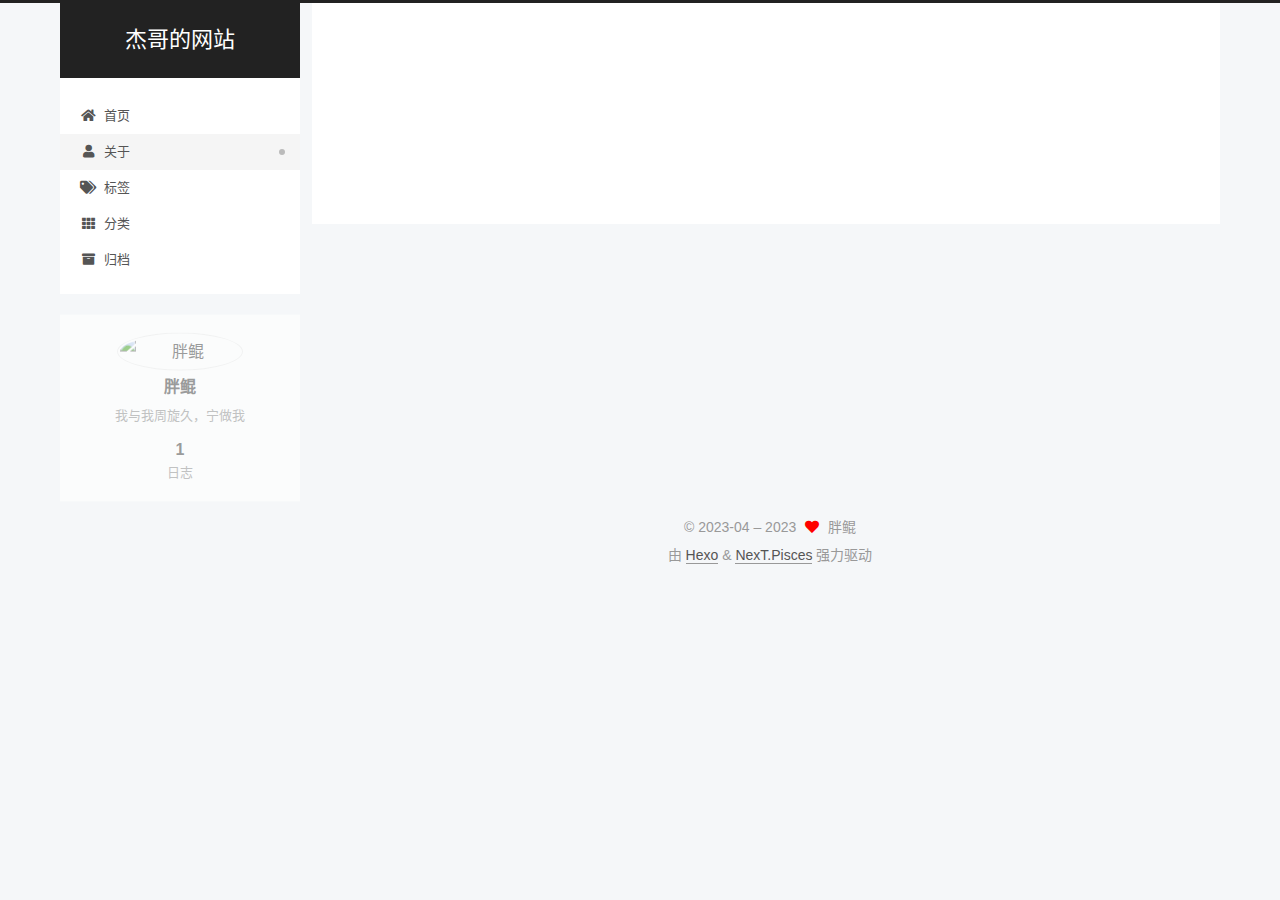
==== about/index.html @ e857a962 "Site updated: 2023-03-28 00:19:18" ====
<!DOCTYPE html>
<html lang="zh-CN">
<head>
  <meta charset="UTF-8">
<meta name="viewport" content="width=device-width, initial-scale=1, maximum-scale=2">
<meta name="theme-color" content="#222">
<meta name="generator" content="Hexo 6.3.0">
  <link rel="apple-touch-icon" sizes="180x180" href="/images/apple-touch-icon-next.png">
  <link rel="icon" type="image/png" sizes="32x32" href="/images/favicon-32x32.png">
  <link rel="icon" type="image/png" sizes="16x16" href="/images/favicon-16x16.png">
  <link rel="mask-icon" href="/images/logo.svg" color="#222">

<link rel="stylesheet" href="/css/main.css">


<link rel="stylesheet" href="/lib/font-awesome/css/all.min.css">

<script id="hexo-configurations">
    var NexT = window.NexT || {};
    var CONFIG = {"hostname":"example.com","root":"/","scheme":"Pisces","version":"7.8.0","exturl":false,"sidebar":{"position":"left","display":"post","padding":18,"offset":12,"onmobile":false},"copycode":{"enable":false,"show_result":false,"style":null},"back2top":{"enable":true,"sidebar":false,"scrollpercent":false},"bookmark":{"enable":false,"color":"#222","save":"auto"},"fancybox":false,"mediumzoom":false,"lazyload":false,"pangu":false,"comments":{"style":"tabs","active":null,"storage":true,"lazyload":false,"nav":null},"algolia":{"hits":{"per_page":10},"labels":{"input_placeholder":"Search for Posts","hits_empty":"We didn't find any results for the search: ${query}","hits_stats":"${hits} results found in ${time} ms"}},"localsearch":{"enable":false,"trigger":"auto","top_n_per_article":1,"unescape":false,"preload":false},"motion":{"enable":true,"async":false,"transition":{"post_block":"fadeIn","post_header":"slideDownIn","post_body":"slideDownIn","coll_header":"slideLeftIn","sidebar":"slideUpIn"}}};
  </script>

  <meta name="description" content="我与我周旋久，宁做我">
<meta property="og:type" content="website">
<meta property="og:title" content="关于">
<meta property="og:url" content="http://example.com/about/index.html">
<meta property="og:site_name" content="杰哥的网站">
<meta property="og:description" content="我与我周旋久，宁做我">
<meta property="og:locale" content="zh_CN">
<meta property="article:published_time" content="2023-03-27T15:50:05.000Z">
<meta property="article:modified_time" content="2023-03-27T15:51:10.886Z">
<meta property="article:author" content="胖鲲">
<meta name="twitter:card" content="summary">

<link rel="canonical" href="http://example.com/about/">


<script id="page-configurations">
  // https://hexo.io/docs/variables.html
  CONFIG.page = {
    sidebar: "",
    isHome : false,
    isPost : false,
    lang   : 'zh-CN'
  };
</script>

  <title>关于 | 杰哥的网站
</title>
  






  <noscript>
  <style>
  .use-motion .brand,
  .use-motion .menu-item,
  .sidebar-inner,
  .use-motion .post-block,
  .use-motion .pagination,
  .use-motion .comments,
  .use-motion .post-header,
  .use-motion .post-body,
  .use-motion .collection-header { opacity: initial; }

  .use-motion .site-title,
  .use-motion .site-subtitle {
    opacity: initial;
    top: initial;
  }

  .use-motion .logo-line-before i { left: initial; }
  .use-motion .logo-line-after i { right: initial; }
  </style>
</noscript>

</head>

<body itemscope itemtype="http://schema.org/WebPage">
  <div class="container use-motion">
    <div class="headband"></div>

    <header class="header" itemscope itemtype="http://schema.org/WPHeader">
      <div class="header-inner"><div class="site-brand-container">
  <div class="site-nav-toggle">
    <div class="toggle" aria-label="切换导航栏">
      <span class="toggle-line toggle-line-first"></span>
      <span class="toggle-line toggle-line-middle"></span>
      <span class="toggle-line toggle-line-last"></span>
    </div>
  </div>

  <div class="site-meta">

    <a href="/" class="brand" rel="start">
      <span class="logo-line-before"><i></i></span>
      <h1 class="site-title">杰哥的网站</h1>
      <span class="logo-line-after"><i></i></span>
    </a>
  </div>

  <div class="site-nav-right">
    <div class="toggle popup-trigger">
    </div>
  </div>
</div>




<nav class="site-nav">
  <ul id="menu" class="main-menu menu">
        <li class="menu-item menu-item-home">

    <a href="/" rel="section"><i class="fa fa-home fa-fw"></i>首页</a>

  </li>
        <li class="menu-item menu-item-about">

    <a href="/about/" rel="section"><i class="fa fa-user fa-fw"></i>关于</a>

  </li>
        <li class="menu-item menu-item-tags">

    <a href="/tags/" rel="section"><i class="fa fa-tags fa-fw"></i>标签</a>

  </li>
        <li class="menu-item menu-item-categories">

    <a href="/categories/" rel="section"><i class="fa fa-th fa-fw"></i>分类</a>

  </li>
        <li class="menu-item menu-item-archives">

    <a href="/archives/" rel="section"><i class="fa fa-archive fa-fw"></i>归档</a>

  </li>
  </ul>
</nav>




</div>
    </header>

    
  <div class="back-to-top">
    <i class="fa fa-arrow-up"></i>
    <span>0%</span>
  </div>


    <main class="main">
      <div class="main-inner">
        <div class="content-wrap">
          
  
  

          <div class="content page posts-expand">
            

    
    
    
    <div class="post-block" lang="zh-CN">
      <header class="post-header">

<h1 class="post-title" itemprop="name headline">关于
</h1>

<div class="post-meta">
  

</div>

</header>

      
      
      
      <div class="post-body">
          
      </div>
      
      
      
    </div>
    

    
    
    


          </div>
          

<script>
  window.addEventListener('tabs:register', () => {
    let { activeClass } = CONFIG.comments;
    if (CONFIG.comments.storage) {
      activeClass = localStorage.getItem('comments_active') || activeClass;
    }
    if (activeClass) {
      let activeTab = document.querySelector(`a[href="#comment-${activeClass}"]`);
      if (activeTab) {
        activeTab.click();
      }
    }
  });
  if (CONFIG.comments.storage) {
    window.addEventListener('tabs:click', event => {
      if (!event.target.matches('.tabs-comment .tab-content .tab-pane')) return;
      let commentClass = event.target.classList[1];
      localStorage.setItem('comments_active', commentClass);
    });
  }
</script>

        </div>
          
  
  <div class="toggle sidebar-toggle">
    <span class="toggle-line toggle-line-first"></span>
    <span class="toggle-line toggle-line-middle"></span>
    <span class="toggle-line toggle-line-last"></span>
  </div>

  <aside class="sidebar">
    <div class="sidebar-inner">

      <ul class="sidebar-nav motion-element">
        <li class="sidebar-nav-toc">
          文章目录
        </li>
        <li class="sidebar-nav-overview">
          站点概览
        </li>
      </ul>

      <!--noindex-->
      <div class="post-toc-wrap sidebar-panel">
      </div>
      <!--/noindex-->

      <div class="site-overview-wrap sidebar-panel">
        <div class="site-author motion-element" itemprop="author" itemscope itemtype="http://schema.org/Person">
    <img class="site-author-image" itemprop="image" alt="胖鲲"
      src="/images/RuJian.JPG">
  <p class="site-author-name" itemprop="name">胖鲲</p>
  <div class="site-description" itemprop="description">我与我周旋久，宁做我</div>
</div>
<div class="site-state-wrap motion-element">
  <nav class="site-state">
      <div class="site-state-item site-state-posts">
          <a href="/archives/">
        
          <span class="site-state-item-count">1</span>
          <span class="site-state-item-name">日志</span>
        </a>
      </div>
  </nav>
</div>



      </div>

    </div>
  </aside>
  <div id="sidebar-dimmer"></div>


      </div>
    </main>

    <footer class="footer">
      <div class="footer-inner">
        

        

<div class="copyright">
  
  &copy; 2023-04 – 
  <span itemprop="copyrightYear">2023</span>
  <span class="with-love">
    <i class="fa fa-heart"></i>
  </span>
  <span class="author" itemprop="copyrightHolder">胖鲲</span>
</div>
  <div class="powered-by">由 <a href="https://hexo.io/" class="theme-link" rel="noopener" target="_blank">Hexo</a> & <a href="https://pisces.theme-next.org/" class="theme-link" rel="noopener" target="_blank">NexT.Pisces</a> 强力驱动
  </div>

        








      </div>
    </footer>
  </div>

  
  <script src="/lib/anime.min.js"></script>
  <script src="/lib/velocity/velocity.min.js"></script>
  <script src="/lib/velocity/velocity.ui.min.js"></script>

<script src="/js/utils.js"></script>

<script src="/js/motion.js"></script>


<script src="/js/schemes/pisces.js"></script>


<script src="/js/next-boot.js"></script>




  















  

  

</body>
</html>
---- css/main.css ----
:root {
  --body-bg-color: #f5f7f9;
  --content-bg-color: #fff;
  --card-bg-color: #f5f5f5;
  --text-color: #555;
  --blockquote-color: #666;
  --link-color: #555;
  --link-hover-color: #222;
  --brand-color: #fff;
  --brand-hover-color: #fff;
  --table-row-odd-bg-color: #f9f9f9;
  --table-row-hover-bg-color: #f5f5f5;
  --menu-item-bg-color: #f5f5f5;
  --btn-default-bg: #fff;
  --btn-default-color: #555;
  --btn-default-border-color: #555;
  --btn-default-hover-bg: #222;
  --btn-default-hover-color: #fff;
  --btn-default-hover-border-color: #222;
}
html {
  line-height: 1.15; /* 1 */
  -webkit-text-size-adjust: 100%; /* 2 */
}
body {
  margin: 0;
}
main {
  display: block;
}
h1 {
  font-size: 2em;
  margin: 0.67em 0;
}
hr {
  box-sizing: content-box; /* 1 */
  height: 0; /* 1 */
  overflow: visible; /* 2 */
}
pre {
  font-family: monospace, monospace; /* 1 */
  font-size: 1em; /* 2 */
}
a {
  background: transparent;
}
abbr[title] {
  border-bottom: none; /* 1 */
  text-decoration: underline; /* 2 */
  text-decoration: underline dotted; /* 2 */
}
b,
strong {
  font-weight: bolder;
}
code,
kbd,
samp {
  font-family: monospace, monospace; /* 1 */
  font-size: 1em; /* 2 */
}
small {
  font-size: 80%;
}
sub,
sup {
  font-size: 75%;
  line-height: 0;
  position: relative;
  vertical-align: baseline;
}
sub {
  bottom: -0.25em;
}
sup {
  top: -0.5em;
}
img {
  border-style: none;
}
button,
input,
optgroup,
select,
textarea {
  font-family: inherit; /* 1 */
  font-size: 100%; /* 1 */
  line-height: 1.15; /* 1 */
  margin: 0; /* 2 */
}
button,
input {
/* 1 */
  overflow: visible;
}
button,
select {
/* 1 */
  text-transform: none;
}
button,
[type='button'],
[type='reset'],
[type='submit'] {
  -webkit-appearance: button;
}
button::-moz-focus-inner,
[type='button']::-moz-focus-inner,
[type='reset']::-moz-focus-inner,
[type='submit']::-moz-focus-inner {
  border-style: none;
  padding: 0;
}
button:-moz-focusring,
[type='button']:-moz-focusring,
[type='reset']:-moz-focusring,
[type='submit']:-moz-focusring {
  outline: 1px dotted ButtonText;
}
fieldset {
  padding: 0.35em 0.75em 0.625em;
}
legend {
  box-sizing: border-box; /* 1 */
  color: inherit; /* 2 */
  display: table; /* 1 */
  max-width: 100%; /* 1 */
  padding: 0; /* 3 */
  white-space: normal; /* 1 */
}
progress {
  vertical-align: baseline;
}
textarea {
  overflow: auto;
}
[type='checkbox'],
[type='radio'] {
  box-sizing: border-box; /* 1 */
  padding: 0; /* 2 */
}
[type='number']::-webkit-inner-spin-button,
[type='number']::-webkit-outer-spin-button {
  height: auto;
}
[type='search'] {
  outline-offset: -2px; /* 2 */
  -webkit-appearance: textfield; /* 1 */
}
[type='search']::-webkit-search-decoration {
  -webkit-appearance: none;
}
::-webkit-file-upload-button {
  font: inherit; /* 2 */
  -webkit-appearance: button; /* 1 */
}
details {
  display: block;
}
summary {
  display: list-item;
}
template {
  display: none;
}
[hidden] {
  display: none;
}
::selection {
  background: #262a30;
  color: #eee;
}
html,
body {
  height: 100%;
}
body {
  background: var(--body-bg-color);
  color: var(--text-color);
  font-family: 'Lato', "PingFang SC", "Microsoft YaHei", sans-serif;
  font-size: 1em;
  line-height: 2;
}
@media (max-width: 991px) {
  body {
    padding-left: 0 !important;
    padding-right: 0 !important;
  }
}
h1,
h2,
h3,
h4,
h5,
h6 {
  font-family: 'Lato', "PingFang SC", "Microsoft YaHei", sans-serif;
  font-weight: bold;
  line-height: 1.5;
  margin: 20px 0 15px;
}
h1 {
  font-size: 1.5em;
}
h2 {
  font-size: 1.375em;
}
h3 {
  font-size: 1.25em;
}
h4 {
  font-size: 1.125em;
}
h5 {
  font-size: 1em;
}
h6 {
  font-size: 0.875em;
}
p {
  margin: 0 0 20px 0;
}
a,
span.exturl {
  border-bottom: 1px solid #999;
  color: var(--link-color);
  outline: 0;
  text-decoration: none;
  overflow-wrap: break-word;
  word-wrap: break-word;
  cursor: pointer;
}
a:hover,
span.exturl:hover {
  border-bottom-color: var(--link-hover-color);
  color: var(--link-hover-color);
}
iframe,
img,
video {
  display: block;
  margin-left: auto;
  margin-right: auto;
  max-width: 100%;
}
hr {
  background-image: repeating-linear-gradient(-45deg, #ddd, #ddd 4px, transparent 4px, transparent 8px);
  border: 0;
  height: 3px;
  margin: 40px 0;
}
blockquote {
  border-left: 4px solid #ddd;
  color: var(--blockquote-color);
  margin: 0;
  padding: 0 15px;
}
blockquote cite::before {
  content: '-';
  padding: 0 5px;
}
dt {
  font-weight: bold;
}
dd {
  margin: 0;
  padding: 0;
}
kbd {
  background-color: #f5f5f5;
  background-image: linear-gradient(#eee, #fff, #eee);
  border: 1px solid #ccc;
  border-radius: 0.2em;
  box-shadow: 0.1em 0.1em 0.2em rgba(0,0,0,0.1);
  color: #555;
  font-family: inherit;
  padding: 0.1em 0.3em;
  white-space: nowrap;
}
.table-container {
  overflow: auto;
}
table {
  border-collapse: collapse;
  border-spacing: 0;
  font-size: 0.875em;
  margin: 0 0 20px 0;
  width: 100%;
}
tbody tr:nth-of-type(odd) {
  background: var(--table-row-odd-bg-color);
}
tbody tr:hover {
  background: var(--table-row-hover-bg-color);
}
caption,
th,
td {
  font-weight: normal;
  padding: 8px;
  vertical-align: middle;
}
th,
td {
  border: 1px solid #ddd;
  border-bottom: 3px solid #ddd;
}
th {
  font-weight: 700;
  padding-bottom: 10px;
}
td {
  border-bottom-width: 1px;
}
.btn {
  background: var(--btn-default-bg);
  border: 2px solid var(--btn-default-border-color);
  border-radius: 2px;
  color: var(--btn-default-color);
  display: inline-block;
  font-size: 0.875em;
  line-height: 2;
  padding: 0 20px;
  text-decoration: none;
  transition-property: background-color;
  transition-delay: 0s;
  transition-duration: 0.2s;
  transition-timing-function: ease-in-out;
}
.btn:hover {
  background: var(--btn-default-hover-bg);
  border-color: var(--btn-default-hover-border-color);
  color: var(--btn-default-hover-color);
}
.btn + .btn {
  margin: 0 0 8px 8px;
}
.btn .fa-fw {
  text-align: left;
  width: 1.285714285714286em;
}
.toggle {
  line-height: 0;
}
.toggle .toggle-line {
  background: #fff;
  display: inline-block;
  height: 2px;
  left: 0;
  position: relative;
  top: 0;
  transition: all 0.4s;
  vertical-align: top;
  width: 100%;
}
.toggle .toggle-line:not(:first-child) {
  margin-top: 3px;
}
.toggle.toggle-arrow .toggle-line-first {
  left: 50%;
  top: 2px;
  transform: rotate(45deg);
  width: 50%;
}
.toggle.toggle-arrow .toggle-line-middle {
  left: 2px;
  width: 90%;
}
.toggle.toggle-arrow .toggle-line-last {
  left: 50%;
  top: -2px;
  transform: rotate(-45deg);
  width: 50%;
}
.toggle.toggle-close .toggle-line-first {
  transform: rotate(-45deg);
  top: 5px;
}
.toggle.toggle-close .toggle-line-middle {
  opacity: 0;
}
.toggle.toggle-close .toggle-line-last {
  transform: rotate(45deg);
  top: -5px;
}
.highlight,
pre {
  background: #f7f7f7;
  color: #4d4d4c;
  line-height: 1.6;
  margin: 0 auto 20px;
}
pre,
code {
  font-family: consolas, Menlo, monospace, "PingFang SC", "Microsoft YaHei";
}
code {
  background: #eee;
  border-radius: 3px;
  color: #555;
  padding: 2px 4px;
  overflow-wrap: break-word;
  word-wrap: break-word;
}
.highlight *::selection {
  background: #d6d6d6;
}
.highlight pre {
  border: 0;
  margin: 0;
  padding: 10px 0;
}
.highlight table {
  border: 0;
  margin: 0;
  width: auto;
}
.highlight td {
  border: 0;
  padding: 0;
}
.highlight figcaption {
  background: #eff2f3;
  color: #4d4d4c;
  display: flex;
  font-size: 0.875em;
  justify-content: space-between;
  line-height: 1.2;
  padding: 0.5em;
}
.highlight figcaption a {
  color: #4d4d4c;
}
.highlight figcaption a:hover {
  border-bottom-color: #4d4d4c;
}
.highlight .gutter {
  -moz-user-select: none;
  -ms-user-select: none;
  -webkit-user-select: none;
  user-select: none;
}
.highlight .gutter pre {
  background: #eff2f3;
  color: #869194;
  padding-left: 10px;
  padding-right: 10px;
  text-align: right;
}
.highlight .code pre {
  background: #f7f7f7;
  padding-left: 10px;
  width: 100%;
}
.gist table {
  width: auto;
}
.gist table td {
  border: 0;
}
pre {
  overflow: auto;
  padding: 10px;
}
pre code {
  background: none;
  color: #4d4d4c;
  font-size: 0.875em;
  padding: 0;
  text-shadow: none;
}
pre .deletion {
  background: #fdd;
}
pre .addition {
  background: #dfd;
}
pre .meta {
  color: #eab700;
  -moz-user-select: none;
  -ms-user-select: none;
  -webkit-user-select: none;
  user-select: none;
}
pre .comment {
  color: #8e908c;
}
pre .variable,
pre .attribute,
pre .tag,
pre .name,
pre .regexp,
pre .ruby .constant,
pre .xml .tag .title,
pre .xml .pi,
pre .xml .doctype,
pre .html .doctype,
pre .css .id,
pre .css .class,
pre .css .pseudo {
  color: #c82829;
}
pre .number,
pre .preprocessor,
pre .built_in,
pre .builtin-name,
pre .literal,
pre .params,
pre .constant,
pre .command {
  color: #f5871f;
}
pre .ruby .class .title,
pre .css .rules .attribute,
pre .string,
pre .symbol,
pre .value,
pre .inheritance,
pre .header,
pre .ruby .symbol,
pre .xml .cdata,
pre .special,
pre .formula {
  color: #718c00;
}
pre .title,
pre .css .hexcolor {
  color: #3e999f;
}
pre .function,
pre .python .decorator,
pre .python .title,
pre .ruby .function .title,
pre .ruby .title .keyword,
pre .perl .sub,
pre .javascript .title,
pre .coffeescript .title {
  color: #4271ae;
}
pre .keyword,
pre .javascript .function {
  color: #8959a8;
}
.blockquote-center {
  border-left: none;
  margin: 40px 0;
  padding: 0;
  position: relative;
  text-align: center;
}
.blockquote-center .fa {
  display: block;
  opacity: 0.6;
  position: absolute;
  width: 100%;
}
.blockquote-center .fa-quote-left {
  border-top: 1px solid #ccc;
  text-align: left;
  top: -20px;
}
.blockquote-center .fa-quote-right {
  border-bottom: 1px solid #ccc;
  text-align: right;
  bottom: -20px;
}
.blockquote-center p,
.blockquote-center div {
  text-align: center;
}
.post-body .group-picture img {
  margin: 0 auto;
  padding: 0 3px;
}
.group-picture-row {
  margin-bottom: 6px;
  overflow: hidden;
}
.group-picture-column {
  float: left;
  margin-bottom: 10px;
}
.post-body .label {
  color: #555;
  display: inline;
  padding: 0 2px;
}
.post-body .label.default {
  background: #f0f0f0;
}
.post-body .label.primary {
  background: #efe6f7;
}
.post-body .label.info {
  background: #e5f2f8;
}
.post-body .label.success {
  background: #e7f4e9;
}
.post-body .label.warning {
  background: #fcf6e1;
}
.post-body .label.danger {
  background: #fae8eb;
}
.post-body .tabs {
  margin-bottom: 20px;
}
.post-body .tabs,
.tabs-comment {
  display: block;
  padding-top: 10px;
  position: relative;
}
.post-body .tabs ul.nav-tabs,
.tabs-comment ul.nav-tabs {
  display: flex;
  flex-wrap: wrap;
  margin: 0;
  margin-bottom: -1px;
  padding: 0;
}
@media (max-width: 413px) {
  .post-body .tabs ul.nav-tabs,
  .tabs-comment ul.nav-tabs {
    display: block;
    margin-bottom: 5px;
  }
}
.post-body .tabs ul.nav-tabs li.tab,
.tabs-comment ul.nav-tabs li.tab {
  border-bottom: 1px solid #ddd;
  border-left: 1px solid transparent;
  border-right: 1px solid transparent;
  border-top: 3px solid transparent;
  flex-grow: 1;
  list-style-type: none;
  border-radius: 0 0 0 0;
}
@media (max-width: 413px) {
  .post-body .tabs ul.nav-tabs li.tab,
  .tabs-comment ul.nav-tabs li.tab {
    border-bottom: 1px solid transparent;
    border-left: 3px solid transparent;
    border-right: 1px solid transparent;
    border-top: 1px solid transparent;
  }
}
@media (max-width: 413px) {
  .post-body .tabs ul.nav-tabs li.tab,
  .tabs-comment ul.nav-tabs li.tab {
    border-radius: 0;
  }
}
.post-body .tabs ul.nav-tabs li.tab a,
.tabs-comment ul.nav-tabs li.tab a {
  border-bottom: initial;
  display: block;
  line-height: 1.8;
  outline: 0;
  padding: 0.25em 0.75em;
  text-align: center;
  transition-delay: 0s;
  transition-duration: 0.2s;
  transition-timing-function: ease-out;
}
.post-body .tabs ul.nav-tabs li.tab a i,
.tabs-comment ul.nav-tabs li.tab a i {
  width: 1.285714285714286em;
}
.post-body .tabs ul.nav-tabs li.tab.active,
.tabs-comment ul.nav-tabs li.tab.active {
  border-bottom: 1px solid transparent;
  border-left: 1px solid #ddd;
  border-right: 1px solid #ddd;
  border-top: 3px solid #fc6423;
}
@media (max-width: 413px) {
  .post-body .tabs ul.nav-tabs li.tab.active,
  .tabs-comment ul.nav-tabs li.tab.active {
    border-bottom: 1px solid #ddd;
    border-left: 3px solid #fc6423;
    border-right: 1px solid #ddd;
    border-top: 1px solid #ddd;
  }
}
.post-body .tabs ul.nav-tabs li.tab.active a,
.tabs-comment ul.nav-tabs li.tab.active a {
  color: var(--link-color);
  cursor: default;
}
.post-body .tabs .tab-content .tab-pane,
.tabs-comment .tab-content .tab-pane {
  border: 1px solid #ddd;
  border-top: 0;
  padding: 20px 20px 0 20px;
  border-radius: 0;
}
.post-body .tabs .tab-content .tab-pane:not(.active),
.tabs-comment .tab-content .tab-pane:not(.active) {
  display: none;
}
.post-body .tabs .tab-content .tab-pane.active,
.tabs-comment .tab-content .tab-pane.active {
  display: block;
}
.post-body .tabs .tab-content .tab-pane.active:nth-of-type(1),
.tabs-comment .tab-content .tab-pane.active:nth-of-type(1) {
  border-radius: 0 0 0 0;
}
@media (max-width: 413px) {
  .post-body .tabs .tab-content .tab-pane.active:nth-of-type(1),
  .tabs-comment .tab-content .tab-pane.active:nth-of-type(1) {
    border-radius: 0;
  }
}
.post-body .note {
  border-radius: 3px;
  margin-bottom: 20px;
  padding: 1em;
  position: relative;
  border: 1px solid #eee;
  border-left-width: 5px;
}
.post-body .note h2,
.post-body .note h3,
.post-body .note h4,
.post-body .note h5,
.post-body .note h6 {
  margin-top: 0;
  border-bottom: initial;
  margin-bottom: 0;
  padding-top: 0;
}
.post-body .note p:first-child,
.post-body .note ul:first-child,
.post-body .note ol:first-child,
.post-body .note table:first-child,
.post-body .note pre:first-child,
.post-body .note blockquote:first-child,
.post-body .note img:first-child {
  margin-top: 0;
}
.post-body .note p:last-child,
.post-body .note ul:last-child,
.post-body .note ol:last-child,
.post-body .note table:last-child,
.post-body .note pre:last-child,
.post-body .note blockquote:last-child,
.post-body .note img:last-child {
  margin-bottom: 0;
}
.post-body .note.default {
  border-left-color: #777;
}
.post-body .note.default h2,
.post-body .note.default h3,
.post-body .note.default h4,
.post-body .note.default h5,
.post-body .note.default h6 {
  color: #777;
}
.post-body .note.primary {
  border-left-color: #6f42c1;
}
.post-body .note.primary h2,
.post-body .note.primary h3,
.post-body .note.primary h4,
.post-body .note.primary h5,
.post-body .note.primary h6 {
  color: #6f42c1;
}
.post-body .note.info {
  border-left-color: #428bca;
}
.post-body .note.info h2,
.post-body .note.info h3,
.post-body .note.info h4,
.post-body .note.info h5,
.post-body .note.info h6 {
  color: #428bca;
}
.post-body .note.success {
  border-left-color: #5cb85c;
}
.post-body .note.success h2,
.post-body .note.success h3,
.post-body .note.success h4,
.post-body .note.success h5,
.post-body .note.success h6 {
  color: #5cb85c;
}
.post-body .note.warning {
  border-left-color: #f0ad4e;
}
.post-body .note.warning h2,
.post-body .note.warning h3,
.post-body .note.warning h4,
.post-body .note.warning h5,
.post-body .note.warning h6 {
  color: #f0ad4e;
}
.post-body .note.danger {
  border-left-color: #d9534f;
}
.post-body .note.danger h2,
.post-body .note.danger h3,
.post-body .note.danger h4,
.post-body .note.danger h5,
.post-body .note.danger h6 {
  color: #d9534f;
}
.pagination .prev,
.pagination .next,
.pagination .page-number,
.pagination .space {
  display: inline-block;
  margin: 0 10px;
  padding: 0 11px;
  position: relative;
  top: -1px;
}
@media (max-width: 767px) {
  .pagination .prev,
  .pagination .next,
  .pagination .page-number,
  .pagination .space {
    margin: 0 5px;
  }
}
.pagination {
  border-top: 1px solid #eee;
  margin: 120px 0 0;
  text-align: center;
}
.pagination .prev,
.pagination .next,
.pagination .page-number {
  border-bottom: 0;
  border-top: 1px solid #eee;
  transition-property: border-color;
  transition-delay: 0s;
  transition-duration: 0.2s;
  transition-timing-function: ease-in-out;
}
.pagination .prev:hover,
.pagination .next:hover,
.pagination .page-number:hover {
  border-top-color: #222;
}
.pagination .space {
  margin: 0;
  padding: 0;
}
.pagination .prev {
  margin-left: 0;
}
.pagination .next {
  margin-right: 0;
}
.pagination .page-number.current {
  background: #ccc;
  border-top-color: #ccc;
  color: #fff;
}
@media (max-width: 767px) {
  .pagination {
    border-top: none;
  }
  .pagination .prev,
  .pagination .next,
  .pagination .page-number {
    border-bottom: 1px solid #eee;
    border-top: 0;
    margin-bottom: 10px;
    padding: 0 10px;
  }
  .pagination .prev:hover,
  .pagination .next:hover,
  .pagination .page-number:hover {
    border-bottom-color: #222;
  }
}
.comments {
  margin-top: 60px;
  overflow: hidden;
}
.comment-button-group {
  display: flex;
  flex-wrap: wrap-reverse;
  justify-content: center;
  margin: 1em 0;
}
.comment-button-group .comment-button {
  margin: 0.1em 0.2em;
}
.comment-button-group .comment-button.active {
  background: var(--btn-default-hover-bg);
  border-color: var(--btn-default-hover-border-color);
  color: var(--btn-default-hover-color);
}
.comment-position {
  display: none;
}
.comment-position.active {
  display: block;
}
.tabs-comment {
  background: var(--content-bg-color);
  margin-top: 4em;
  padding-top: 0;
}
.tabs-comment .comments {
  border: 0;
  box-shadow: none;
  margin-top: 0;
  padding-top: 0;
}
.container {
  min-height: 100%;
  position: relative;
}
.main-inner {
  margin: 0 auto;
  width: calc(100% - 20px);
}
@media (min-width: 1200px) {
  .main-inner {
    width: 1160px;
  }
}
@media (min-width: 1600px) {
  .main-inner {
    width: 73%;
  }
}
@media (max-width: 767px) {
  .content-wrap {
    padding: 0 20px;
  }
}
.header {
  background: transparent;
}
.header-inner {
  margin: 0 auto;
  width: calc(100% - 20px);
}
@media (min-width: 1200px) {
  .header-inner {
    width: 1160px;
  }
}
@media (min-width: 1600px) {
  .header-inner {
    width: 73%;
  }
}
.site-brand-container {
  display: flex;
  flex-shrink: 0;
  padding: 0 10px;
}
.headband {
  background: #222;
  height: 3px;
}
.site-meta {
  flex-grow: 1;
  text-align: center;
}
@media (max-width: 767px) {
  .site-meta {
    text-align: center;
  }
}
.brand {
  border-bottom: none;
  color: var(--brand-color);
  display: inline-block;
  line-height: 1.375em;
  padding: 0 40px;
  position: relative;
}
.brand:hover {
  color: var(--brand-hover-color);
}
.site-title {
  font-family: 'Lato', "PingFang SC", "Microsoft YaHei", sans-serif;
  font-size: 1.375em;
  font-weight: normal;
  margin: 0;
}
.site-subtitle {
  color: #ddd;
  font-size: 0.8125em;
  margin: 10px 0;
}
.use-motion .brand {
  opacity: 0;
}
.use-motion .site-title,
.use-motion .site-subtitle,
.use-motion .custom-logo-image {
  opacity: 0;
  position: relative;
  top: -10px;
}
.site-nav-toggle,
.site-nav-right {
  display: none;
}
@media (max-width: 767px) {
  .site-nav-toggle,
  .site-nav-right {
    display: flex;
    flex-direction: column;
    justify-content: center;
  }
}
.site-nav-toggle .toggle,
.site-nav-right .toggle {
  color: var(--text-color);
  padding: 10px;
  width: 22px;
}
.site-nav-toggle .toggle .toggle-line,
.site-nav-right .toggle .toggle-line {
  background: var(--text-color);
  border-radius: 1px;
}
.site-nav {
  display: block;
}
@media (max-width: 767px) {
  .site-nav {
    clear: both;
    display: none;
  }
}
.site-nav.site-nav-on {
  display: block;
}
.menu {
  margin-top: 20px;
  padding-left: 0;
  text-align: center;
}
.menu-item {
  display: inline-block;
  list-style: none;
  margin: 0 10px;
}
@media (max-width: 767px) {
  .menu-item {
    display: block;
    margin-top: 10px;
  }
  .menu-item.menu-item-search {
    display: none;
  }
}
.menu-item a,
.menu-item span.exturl {
  border-bottom: 0;
  display: block;
  font-size: 0.8125em;
  transition-property: border-color;
  transition-delay: 0s;
  transition-duration: 0.2s;
  transition-timing-function: ease-in-out;
}
@media (hover: none) {
  .menu-item a:hover,
  .menu-item span.exturl:hover {
    border-bottom-color: transparent !important;
  }
}
.menu-item .fa,
.menu-item .fab,
.menu-item .far,
.menu-item .fas {
  margin-right: 8px;
}
.menu-item .badge {
  display: inline-block;
  font-weight: bold;
  line-height: 1;
  margin-left: 0.35em;
  margin-top: 0.35em;
  text-align: center;
  white-space: nowrap;
}
@media (max-width: 767px) {
  .menu-item .badge {
    float: right;
    margin-left: 0;
  }
}
.menu-item-active a,
.menu .menu-item a:hover,
.menu .menu-item span.exturl:hover {
  background: var(--menu-item-bg-color);
}
.use-motion .menu-item {
  opacity: 0;
}
.sidebar {
  background: #222;
  bottom: 0;
  box-shadow: inset 0 2px 6px #000;
  position: fixed;
  top: 0;
}
@media (max-width: 991px) {
  .sidebar {
    display: none;
  }
}
.sidebar-inner {
  color: #999;
  padding: 18px 10px;
  text-align: center;
}
.cc-license {
  margin-top: 10px;
  text-align: center;
}
.cc-license .cc-opacity {
  border-bottom: none;
  opacity: 0.7;
}
.cc-license .cc-opacity:hover {
  opacity: 0.9;
}
.cc-license img {
  display: inline-block;
}
.site-author-image {
  border: 1px solid #eee;
  display: block;
  margin: 0 auto;
  max-width: 120px;
  padding: 2px;
  border-radius: 50%;
}
.site-author-name {
  color: var(--text-color);
  font-weight: 600;
  margin: 0;
  text-align: center;
}
.site-description {
  color: #999;
  font-size: 0.8125em;
  margin-top: 0;
  text-align: center;
}
.links-of-author {
  margin-top: 15px;
}
.links-of-author a,
.links-of-author span.exturl {
  border-bottom-color: #555;
  display: inline-block;
  font-size: 0.8125em;
  margin-bottom: 10px;
  margin-right: 10px;
  vertical-align: middle;
}
.links-of-author a::before,
.links-of-author span.exturl::before {
  background: #ff73d5;
  border-radius: 50%;
  content: ' ';
  display: inline-block;
  height: 4px;
  margin-right: 3px;
  vertical-align: middle;
  width: 4px;
}
.sidebar-button {
  margin-top: 15px;
}
.sidebar-button a {
  border: 1px solid #fc6423;
  border-radius: 4px;
  color: #fc6423;
  display: inline-block;
  padding: 0 15px;
}
.sidebar-button a .fa,
.sidebar-button a .fab,
.sidebar-button a .far,
.sidebar-button a .fas {
  margin-right: 5px;
}
.sidebar-button a:hover {
  background: #fc6423;
  border: 1px solid #fc6423;
  color: #fff;
}
.sidebar-button a:hover .fa,
.sidebar-button a:hover .fab,
.sidebar-button a:hover .far,
.sidebar-button a:hover .fas {
  color: #fff;
}
.links-of-blogroll {
  font-size: 0.8125em;
  margin-top: 10px;
}
.links-of-blogroll-title {
  font-size: 0.875em;
  font-weight: 600;
  margin-top: 0;
}
.links-of-blogroll-list {
  list-style: none;
  margin: 0;
  padding: 0;
}
#sidebar-dimmer {
  display: none;
}
@media (max-width: 767px) {
  #sidebar-dimmer {
    background: #000;
    display: block;
    height: 100%;
    left: 100%;
    opacity: 0;
    position: fixed;
    top: 0;
    width: 100%;
    z-index: 1100;
  }
  .sidebar-active + #sidebar-dimmer {
    opacity: 0.7;
    transform: translateX(-100%);
    transition: opacity 0.5s;
  }
}
.sidebar-nav {
  margin: 0;
  padding-bottom: 20px;
  padding-left: 0;
}
.sidebar-nav li {
  border-bottom: 1px solid transparent;
  color: var(--text-color);
  cursor: pointer;
  display: inline-block;
  font-size: 0.875em;
}
.sidebar-nav li.sidebar-nav-overview {
  margin-left: 10px;
}
.sidebar-nav li:hover {
  color: #fc6423;
}
.sidebar-nav .sidebar-nav-active {
  border-bottom-color: #fc6423;
  color: #fc6423;
}
.sidebar-nav .sidebar-nav-active:hover {
  color: #fc6423;
}
.sidebar-panel {
  display: none;
  overflow-x: hidden;
  overflow-y: auto;
}
.sidebar-panel-active {
  display: block;
}
.sidebar-toggle {
  background: #222;
  bottom: 45px;
  cursor: pointer;
  height: 14px;
  left: 30px;
  padding: 5px;
  position: fixed;
  width: 14px;
  z-index: 1300;
}
@media (max-width: 991px) {
  .sidebar-toggle {
    left: 20px;
    opacity: 0.8;
    display: none;
  }
}
.sidebar-toggle:hover .toggle-line {
  background: #fc6423;
}
.post-toc {
  font-size: 0.875em;
}
.post-toc ol {
  list-style: none;
  margin: 0;
  padding: 0 2px 5px 10px;
  text-align: left;
}
.post-toc ol > ol {
  padding-left: 0;
}
.post-toc ol a {
  transition-property: all;
  transition-delay: 0s;
  transition-duration: 0.2s;
  transition-timing-function: ease-in-out;
}
.post-toc .nav-item {
  line-height: 1.8;
  overflow: hidden;
  text-overflow: ellipsis;
  white-space: nowrap;
}
.post-toc .nav .nav-child {
  display: none;
}
.post-toc .nav .active > .nav-child {
  display: block;
}
.post-toc .nav .active-current > .nav-child {
  display: block;
}
.post-toc .nav .active-current > .nav-child > .nav-item {
  display: block;
}
.post-toc .nav .active > a {
  border-bottom-color: #fc6423;
  color: #fc6423;
}
.post-toc .nav .active-current > a {
  color: #fc6423;
}
.post-toc .nav .active-current > a:hover {
  color: #fc6423;
}
.site-state {
  display: flex;
  justify-content: center;
  line-height: 1.4;
  margin-top: 10px;
  overflow: hidden;
  text-align: center;
  white-space: nowrap;
}
.site-state-item {
  padding: 0 15px;
}
.site-state-item:not(:first-child) {
  border-left: 1px solid #eee;
}
.site-state-item a {
  border-bottom: none;
}
.site-state-item-count {
  display: block;
  font-size: 1em;
  font-weight: 600;
  text-align: center;
}
.site-state-item-name {
  color: #999;
  font-size: 0.8125em;
}
.footer {
  color: #999;
  font-size: 0.875em;
  padding: 20px 0;
}
.footer.footer-fixed {
  bottom: 0;
  left: 0;
  position: absolute;
  right: 0;
}
.footer-inner {
  box-sizing: border-box;
  margin: 0 auto;
  text-align: center;
  width: calc(100% - 20px);
}
@media (min-width: 1200px) {
  .footer-inner {
    width: 1160px;
  }
}
@media (min-width: 1600px) {
  .footer-inner {
    width: 73%;
  }
}
.languages {
  display: inline-block;
  font-size: 1.125em;
  position: relative;
}
.languages .lang-select-label span {
  margin: 0 0.5em;
}
.languages .lang-select {
  height: 100%;
  left: 0;
  opacity: 0;
  position: absolute;
  top: 0;
  width: 100%;
}
.with-love {
  color: #ff0000;
  display: inline-block;
  margin: 0 5px;
}
.powered-by,
.theme-info {
  display: inline-block;
}
@-moz-keyframes iconAnimate {
  0%, 100% {
    transform: scale(1);
  }
  10%, 30% {
    transform: scale(0.9);
  }
  20%, 40%, 60%, 80% {
    transform: scale(1.1);
  }
  50%, 70% {
    transform: scale(1.1);
  }
}
@-webkit-keyframes iconAnimate {
  0%, 100% {
    transform: scale(1);
  }
  10%, 30% {
    transform: scale(0.9);
  }
  20%, 40%, 60%, 80% {
    transform: scale(1.1);
  }
  50%, 70% {
    transform: scale(1.1);
  }
}
@-o-keyframes iconAnimate {
  0%, 100% {
    transform: scale(1);
  }
  10%, 30% {
    transform: scale(0.9);
  }
  20%, 40%, 60%, 80% {
    transform: scale(1.1);
  }
  50%, 70% {
    transform: scale(1.1);
  }
}
@keyframes iconAnimate {
  0%, 100% {
    transform: scale(1);
  }
  10%, 30% {
    transform: scale(0.9);
  }
  20%, 40%, 60%, 80% {
    transform: scale(1.1);
  }
  50%, 70% {
    transform: scale(1.1);
  }
}
.back-to-top {
  font-size: 12px;
  text-align: center;
  transition-delay: 0s;
  transition-duration: 0.2s;
  transition-timing-function: ease-in-out;
}
.back-to-top {
  background: #222;
  bottom: -100px;
  box-sizing: border-box;
  color: #fff;
  cursor: pointer;
  left: 30px;
  opacity: 0.6;
  padding: 0 6px;
  position: fixed;
  transition-property: bottom;
  z-index: 1300;
  width: 24px;
}
.back-to-top span {
  display: none;
}
.back-to-top:hover {
  color: #fc6423;
}
.back-to-top.back-to-top-on {
  bottom: 30px;
}
@media (max-width: 991px) {
  .back-to-top {
    left: 20px;
    opacity: 0.8;
  }
}
.post-body {
  font-family: 'Lato', "PingFang SC", "Microsoft YaHei", sans-serif;
  overflow-wrap: break-word;
  word-wrap: break-word;
}
@media (min-width: 1200px) {
  .post-body {
    font-size: 1.125em;
  }
}
.post-body .exturl .fa {
  font-size: 0.875em;
  margin-left: 4px;
}
.post-body .image-caption,
.post-body .figure .caption {
  color: #999;
  font-size: 0.875em;
  font-weight: bold;
  line-height: 1;
  margin: -20px auto 15px;
  text-align: center;
}
.post-sticky-flag {
  display: inline-block;
  transform: rotate(30deg);
}
.post-button {
  margin-top: 40px;
  text-align: center;
}
.use-motion .post-block,
.use-motion .pagination,
.use-motion .comments {
  opacity: 0;
}
.use-motion .post-header {
  opacity: 0;
}
.use-motion .post-body {
  opacity: 0;
}
.use-motion .collection-header {
  opacity: 0;
}
.posts-collapse {
  margin-left: 35px;
  position: relative;
}
@media (max-width: 767px) {
  .posts-collapse {
    margin-left: 0px;
    margin-right: 0px;
  }
}
.posts-collapse .collection-title {
  font-size: 1.125em;
  position: relative;
}
.posts-collapse .collection-title::before {
  background: #999;
  border: 1px solid #fff;
  border-radius: 50%;
  content: ' ';
  height: 10px;
  left: 0;
  margin-left: -6px;
  margin-top: -4px;
  position: absolute;
  top: 50%;
  width: 10px;
}
.posts-collapse .collection-year {
  font-size: 1.5em;
  font-weight: bold;
  margin: 60px 0;
  position: relative;
}
.posts-collapse .collection-year::before {
  background: #bbb;
  border-radius: 50%;
  content: ' ';
  height: 8px;
  left: 0;
  margin-left: -4px;
  margin-top: -4px;
  position: absolute;
  top: 50%;
  width: 8px;
}
.posts-collapse .collection-header {
  display: block;
  margin: 0 0 0 20px;
}
.posts-collapse .collection-header small {
  color: #bbb;
  margin-left: 5px;
}
.posts-collapse .post-header {
  border-bottom: 1px dashed #ccc;
  margin: 30px 0;
  padding-left: 15px;
  position: relative;
  transition-property: border;
  transition-delay: 0s;
  transition-duration: 0.2s;
  transition-timing-function: ease-in-out;
}
.posts-collapse .post-header::before {
  background: #bbb;
  border: 1px solid #fff;
  border-radius: 50%;
  content: ' ';
  height: 6px;
  left: 0;
  margin-left: -4px;
  position: absolute;
  top: 0.75em;
  transition-property: background;
  width: 6px;
  transition-delay: 0s;
  transition-duration: 0.2s;
  transition-timing-function: ease-in-out;
}
.posts-collapse .post-header:hover {
  border-bottom-color: #666;
}
.posts-collapse .post-header:hover::before {
  background: #222;
}
.posts-collapse .post-meta {
  display: inline;
  font-size: 0.75em;
  margin-right: 10px;
}
.posts-collapse .post-title {
  display: inline;
}
.posts-collapse .post-title a,
.posts-collapse .post-title span.exturl {
  border-bottom: none;
  color: var(--link-color);
}
.posts-collapse .post-title .fa-external-link-alt {
  font-size: 0.875em;
  margin-left: 5px;
}
.posts-collapse::before {
  background: #f5f5f5;
  content: ' ';
  height: 100%;
  left: 0;
  margin-left: -2px;
  position: absolute;
  top: 1.25em;
  width: 4px;
}
.post-eof {
  background: #ccc;
  height: 1px;
  margin: 80px auto 60px;
  text-align: center;
  width: 8%;
}
.post-block:last-of-type .post-eof {
  display: none;
}
.content {
  padding-top: 40px;
}
@media (min-width: 992px) {
  .post-body {
    text-align: justify;
  }
}
@media (max-width: 991px) {
  .post-body {
    text-align: justify;
  }
}
.post-body h1,
.post-body h2,
.post-body h3,
.post-body h4,
.post-body h5,
.post-body h6 {
  padding-top: 10px;
}
.post-body h1 .header-anchor,
.post-body h2 .header-anchor,
.post-body h3 .header-anchor,
.post-body h4 .header-anchor,
.post-body h5 .header-anchor,
.post-body h6 .header-anchor {
  border-bottom-style: none;
  color: #ccc;
  float: right;
  margin-left: 10px;
  visibility: hidden;
}
.post-body h1 .header-anchor:hover,
.post-body h2 .header-anchor:hover,
.post-body h3 .header-anchor:hover,
.post-body h4 .header-anchor:hover,
.post-body h5 .header-anchor:hover,
.post-body h6 .header-anchor:hover {
  color: inherit;
}
.post-body h1:hover .header-anchor,
.post-body h2:hover .header-anchor,
.post-body h3:hover .header-anchor,
.post-body h4:hover .header-anchor,
.post-body h5:hover .header-anchor,
.post-body h6:hover .header-anchor {
  visibility: visible;
}
.post-body iframe,
.post-body img,
.post-body video {
  margin-bottom: 20px;
}
.post-body .video-container {
  height: 0;
  margin-bottom: 20px;
  overflow: hidden;
  padding-top: 75%;
  position: relative;
  width: 100%;
}
.post-body .video-container iframe,
.post-body .video-container object,
.post-body .video-container embed {
  height: 100%;
  left: 0;
  margin: 0;
  position: absolute;
  top: 0;
  width: 100%;
}
.post-gallery {
  align-items: center;
  display: grid;
  grid-gap: 10px;
  grid-template-columns: 1fr 1fr 1fr;
  margin-bottom: 20px;
}
@media (max-width: 767px) {
  .post-gallery {
    grid-template-columns: 1fr 1fr;
  }
}
.post-gallery a {
  border: 0;
}
.post-gallery img {
  margin: 0;
}
.posts-expand .post-header {
  font-size: 1.125em;
}
.posts-expand .post-title {
  font-size: 1.5em;
  font-weight: normal;
  margin: initial;
  text-align: center;
  overflow-wrap: break-word;
  word-wrap: break-word;
}
.posts-expand .post-title-link {
  border-bottom: none;
  color: var(--link-color);
  display: inline-block;
  position: relative;
  vertical-align: top;
}
.posts-expand .post-title-link::before {
  background: var(--link-color);
  bottom: 0;
  content: '';
  height: 2px;
  left: 0;
  position: absolute;
  transform: scaleX(0);
  visibility: hidden;
  width: 100%;
  transition-delay: 0s;
  transition-duration: 0.2s;
  transition-timing-function: ease-in-out;
}
.posts-expand .post-title-link:hover::before {
  transform: scaleX(1);
  visibility: visible;
}
.posts-expand .post-title-link .fa-external-link-alt {
  font-size: 0.875em;
  margin-left: 5px;
}
.posts-expand .post-meta {
  color: #999;
  font-family: 'Lato', "PingFang SC", "Microsoft YaHei", sans-serif;
  font-size: 0.75em;
  margin: 3px 0 60px 0;
  text-align: center;
}
.posts-expand .post-meta .post-description {
  font-size: 0.875em;
  margin-top: 2px;
}
.posts-expand .post-meta time {
  border-bottom: 1px dashed #999;
  cursor: pointer;
}
.post-meta .post-meta-item + .post-meta-item::before {
  content: '|';
  margin: 0 0.5em;
}
.post-meta-divider {
  margin: 0 0.5em;
}
.post-meta-item-icon {
  margin-right: 3px;
}
@media (max-width: 991px) {
  .post-meta-item-icon {
    display: inline-block;
  }
}
@media (max-width: 991px) {
  .post-meta-item-text {
    display: none;
  }
}
.post-nav {
  border-top: 1px solid #eee;
  display: flex;
  justify-content: space-between;
  margin-top: 15px;
  padding: 10px 5px 0;
}
.post-nav-item {
  flex: 1;
}
.post-nav-item a {
  border-bottom: none;
  display: block;
  font-size: 0.875em;
  line-height: 1.6;
  position: relative;
}
.post-nav-item a:active {
  top: 2px;
}
.post-nav-item .fa {
  font-size: 0.75em;
}
.post-nav-item:first-child {
  margin-right: 15px;
}
.post-nav-item:first-child .fa {
  margin-right: 5px;
}
.post-nav-item:last-child {
  margin-left: 15px;
  text-align: right;
}
.post-nav-item:last-child .fa {
  margin-left: 5px;
}
.rtl.post-body p,
.rtl.post-body a,
.rtl.post-body h1,
.rtl.post-body h2,
.rtl.post-body h3,
.rtl.post-body h4,
.rtl.post-body h5,
.rtl.post-body h6,
.rtl.post-body li,
.rtl.post-body ul,
.rtl.post-body ol {
  direction: rtl;
  font-family: UKIJ Ekran;
}
.rtl.post-title {
  font-family: UKIJ Ekran;
}
.post-tags {
  margin-top: 40px;
  text-align: center;
}
.post-tags a {
  display: inline-block;
  font-size: 0.8125em;
}
.post-tags a:not(:last-child) {
  margin-right: 10px;
}
.post-widgets {
  border-top: 1px solid #eee;
  margin-top: 15px;
  text-align: center;
}
.wp_rating {
  height: 20px;
  line-height: 20px;
  margin-top: 10px;
  padding-top: 6px;
  text-align: center;
}
.social-like {
  display: flex;
  font-size: 0.875em;
  justify-content: center;
  text-align: center;
}
.reward-container {
  margin: 20px auto;
  padding: 10px 0;
  text-align: center;
  width: 90%;
}
.reward-container button {
  background: transparent;
  border: 1px solid #fc6423;
  border-radius: 0;
  color: #fc6423;
  cursor: pointer;
  line-height: 2;
  outline: 0;
  padding: 0 15px;
  vertical-align: text-top;
}
.reward-container button:hover {
  background: #fc6423;
  border: 1px solid transparent;
  color: #fa9366;
}
#qr {
  padding-top: 20px;
}
#qr a {
  border: 0;
}
#qr img {
  display: inline-block;
  margin: 0.8em 2em 0 2em;
  max-width: 100%;
  width: 180px;
}
#qr p {
  text-align: center;
}
.category-all-page .category-all-title {
  text-align: center;
}
.category-all-page .category-all {
  margin-top: 20px;
}
.category-all-page .category-list {
  list-style: none;
  margin: 0;
  padding: 0;
}
.category-all-page .category-list-item {
  margin: 5px 10px;
}
.category-all-page .category-list-count {
  color: #bbb;
}
.category-all-page .category-list-count::before {
  content: ' (';
  display: inline;
}
.category-all-page .category-list-count::after {
  content: ') ';
  display: inline;
}
.category-all-page .category-list-child {
  padding-left: 10px;
}
.event-list {
  padding: 0;
}
.event-list hr {
  background: #222;
  margin: 20px 0 45px 0;
}
.event-list hr::after {
  background: #222;
  color: #fff;
  content: 'NOW';
  display: inline-block;
  font-weight: bold;
  padding: 0 5px;
  text-align: right;
}
.event-list .event {
  background: #222;
  margin: 20px 0;
  min-height: 40px;
  padding: 15px 0 15px 10px;
}
.event-list .event .event-summary {
  color: #fff;
  margin: 0;
  padding-bottom: 3px;
}
.event-list .event .event-summary::before {
  animation: dot-flash 1s alternate infinite ease-in-out;
  color: #fff;
  content: '\f111';
  display: inline-block;
  font-size: 10px;
  margin-right: 25px;
  vertical-align: middle;
  font-family: 'Font Awesome 5 Free';
  font-weight: 900;
}
.event-list .event .event-relative-time {
  color: #bbb;
  display: inline-block;
  font-size: 12px;
  font-weight: normal;
  padding-left: 12px;
}
.event-list .event .event-details {
  color: #fff;
  display: block;
  line-height: 18px;
  margin-left: 56px;
  padding-bottom: 6px;
  padding-top: 3px;
  text-indent: -24px;
}
.event-list .event .event-details::before {
  color: #fff;
  display: inline-block;
  margin-right: 9px;
  text-align: center;
  text-indent: 0;
  width: 14px;
  font-family: 'Font Awesome 5 Free';
  font-weight: 900;
}
.event-list .event .event-details.event-location::before {
  content: '\f041';
}
.event-list .event .event-details.event-duration::before {
  content: '\f017';
}
.event-list .event-past {
  background: #f5f5f5;
}
.event-list .event-past .event-summary,
.event-list .event-past .event-details {
  color: #bbb;
  opacity: 0.9;
}
.event-list .event-past .event-summary::before,
.event-list .event-past .event-details::before {
  animation: none;
  color: #bbb;
}
@-moz-keyframes dot-flash {
  from {
    opacity: 1;
    transform: scale(1);
  }
  to {
    opacity: 0;
    transform: scale(0.8);
  }
}
@-webkit-keyframes dot-flash {
  from {
    opacity: 1;
    transform: scale(1);
  }
  to {
    opacity: 0;
    transform: scale(0.8);
  }
}
@-o-keyframes dot-flash {
  from {
    opacity: 1;
    transform: scale(1);
  }
  to {
    opacity: 0;
    transform: scale(0.8);
  }
}
@keyframes dot-flash {
  from {
    opacity: 1;
    transform: scale(1);
  }
  to {
    opacity: 0;
    transform: scale(0.8);
  }
}
ul.breadcrumb {
  font-size: 0.75em;
  list-style: none;
  margin: 1em 0;
  padding: 0 2em;
  text-align: center;
}
ul.breadcrumb li {
  display: inline;
}
ul.breadcrumb li + li::before {
  content: '/\00a0';
  font-weight: normal;
  padding: 0.5em;
}
ul.breadcrumb li + li:last-child {
  font-weight: bold;
}
.tag-cloud {
  text-align: center;
}
.tag-cloud a {
  display: inline-block;
  margin: 10px;
}
.tag-cloud a:hover {
  color: var(--link-hover-color) !important;
}
.header {
  margin: 0 auto;
  position: relative;
  width: calc(100% - 20px);
}
@media (min-width: 1200px) {
  .header {
    width: 1160px;
  }
}
@media (min-width: 1600px) {
  .header {
    width: 73%;
  }
}
@media (max-width: 991px) {
  .header {
    width: auto;
  }
}
.header-inner {
  background: var(--content-bg-color);
  border-radius: initial;
  box-shadow: initial;
  overflow: hidden;
  padding: 0;
  position: absolute;
  top: 0;
  width: 240px;
}
@media (min-width: 1200px) {
  .header-inner {
    width: 240px;
  }
}
@media (max-width: 991px) {
  .header-inner {
    border-radius: initial;
    position: relative;
    width: auto;
  }
}
.main-inner {
  align-items: flex-start;
  display: flex;
  justify-content: space-between;
  flex-direction: row-reverse;
}
@media (max-width: 991px) {
  .main-inner {
    width: auto;
  }
}
.content-wrap {
  background: var(--content-bg-color);
  border-radius: initial;
  box-shadow: initial;
  box-sizing: border-box;
  padding: 40px;
  width: calc(100% - 252px);
}
@media (max-width: 991px) {
  .content-wrap {
    border-radius: initial;
    padding: 20px;
    width: 100%;
  }
}
.footer-inner {
  padding-left: 260px;
}
.back-to-top {
  left: auto;
  right: 30px;
}
@media (max-width: 991px) {
  .back-to-top {
    right: 20px;
  }
}
@media (max-width: 991px) {
  .footer-inner {
    padding-left: 0;
    padding-right: 0;
    width: auto;
  }
}
.site-brand-container {
  background: #222;
}
@media (max-width: 991px) {
  .site-brand-container {
    box-shadow: 0 0 16px rgba(0,0,0,0.5);
  }
}
.site-meta {
  padding: 20px 0;
}
.brand {
  padding: 0;
}
.site-subtitle {
  margin: 10px 10px 0;
}
.custom-logo-image {
  margin-top: 20px;
}
@media (max-width: 991px) {
  .custom-logo-image {
    display: none;
  }
}
@media (min-width: 768px) and (max-width: 991px) {
  .site-nav-toggle,
  .site-nav-right {
    display: flex;
    flex-direction: column;
    justify-content: center;
  }
}
.site-nav-toggle .toggle,
.site-nav-right .toggle {
  color: #fff;
}
.site-nav-toggle .toggle .toggle-line,
.site-nav-right .toggle .toggle-line {
  background: #fff;
}
@media (min-width: 768px) and (max-width: 991px) {
  .site-nav {
    display: none;
  }
}
.menu .menu-item {
  display: block;
  margin: 0;
}
.menu .menu-item a,
.menu .menu-item span.exturl {
  padding: 5px 20px;
  position: relative;
  text-align: left;
  transition-property: background-color;
}
@media (max-width: 991px) {
  .menu .menu-item.menu-item-search {
    display: none;
  }
}
.menu .menu-item .badge {
  background: #ccc;
  border-radius: 10px;
  color: #fff;
  float: right;
  padding: 2px 5px;
  text-shadow: 1px 1px 0 rgba(0,0,0,0.1);
  vertical-align: middle;
}
.main-menu .menu-item-active a::after {
  background: #bbb;
  border-radius: 50%;
  content: ' ';
  height: 6px;
  margin-top: -3px;
  position: absolute;
  right: 15px;
  top: 50%;
  width: 6px;
}
.sub-menu {
  background: var(--content-bg-color);
  border-bottom: 1px solid #ddd;
  margin: 0;
  padding: 6px 0;
}
.sub-menu .menu-item {
  display: inline-block;
}
.sub-menu .menu-item a,
.sub-menu .menu-item span.exturl {
  background: transparent;
  margin: 5px 10px;
  padding: initial;
}
.sub-menu .menu-item a:hover,
.sub-menu .menu-item span.exturl:hover {
  background: transparent;
  color: #fc6423;
}
.sub-menu .menu-item-active a {
  border-bottom-color: #fc6423;
  color: #fc6423;
}
.sub-menu .menu-item-active a:hover {
  border-bottom-color: #fc6423;
}
.sidebar {
  background: var(--body-bg-color);
  box-shadow: none;
  margin-top: 100%;
  position: static;
  width: 240px;
}
@media (max-width: 991px) {
  .sidebar {
    display: none;
  }
}
.sidebar-toggle {
  display: none;
}
.sidebar-inner {
  background: var(--content-bg-color);
  border-radius: initial;
  box-shadow: initial;
  box-sizing: border-box;
  color: var(--text-color);
  width: 240px;
  opacity: 0;
}
.sidebar-inner.affix {
  position: fixed;
  top: 12px;
}
.sidebar-inner.affix-bottom {
  position: absolute;
}
.site-state-item {
  padding: 0 10px;
}
.sidebar-button {
  border-bottom: 1px dotted #ccc;
  border-top: 1px dotted #ccc;
  margin-top: 10px;
  text-align: center;
}
.sidebar-button a {
  border: 0;
  color: #fc6423;
  display: block;
}
.sidebar-button a:hover {
  background: none;
  border: 0;
  color: #e34603;
}
.sidebar-button a:hover .fa,
.sidebar-button a:hover .fab,
.sidebar-button a:hover .far,
.sidebar-button a:hover .fas {
  color: #e34603;
}
.links-of-author {
  display: flex;
  flex-wrap: wrap;
  margin-top: 10px;
  justify-content: center;
}
.links-of-author-item {
  margin: 5px 0 0;
  width: 50%;
}
.links-of-author-item a,
.links-of-author-item span.exturl {
  box-sizing: border-box;
  display: inline-block;
  margin-bottom: 0;
  margin-right: 0;
  max-width: 216px;
  overflow: hidden;
  padding: 0 5px;
  text-overflow: ellipsis;
  white-space: nowrap;
}
.links-of-author-item a,
.links-of-author-item span.exturl {
  border-bottom: none;
  display: block;
  text-decoration: none;
}
.links-of-author-item a::before,
.links-of-author-item span.exturl::before {
  display: none;
}
.links-of-author-item a:hover,
.links-of-author-item span.exturl:hover {
  background: var(--body-bg-color);
  border-radius: 4px;
}
.links-of-author-item .fa,
.links-of-author-item .fab,
.links-of-author-item .far,
.links-of-author-item .fas {
  margin-right: 2px;
}
.links-of-blogroll-item {
  padding: 0;
}
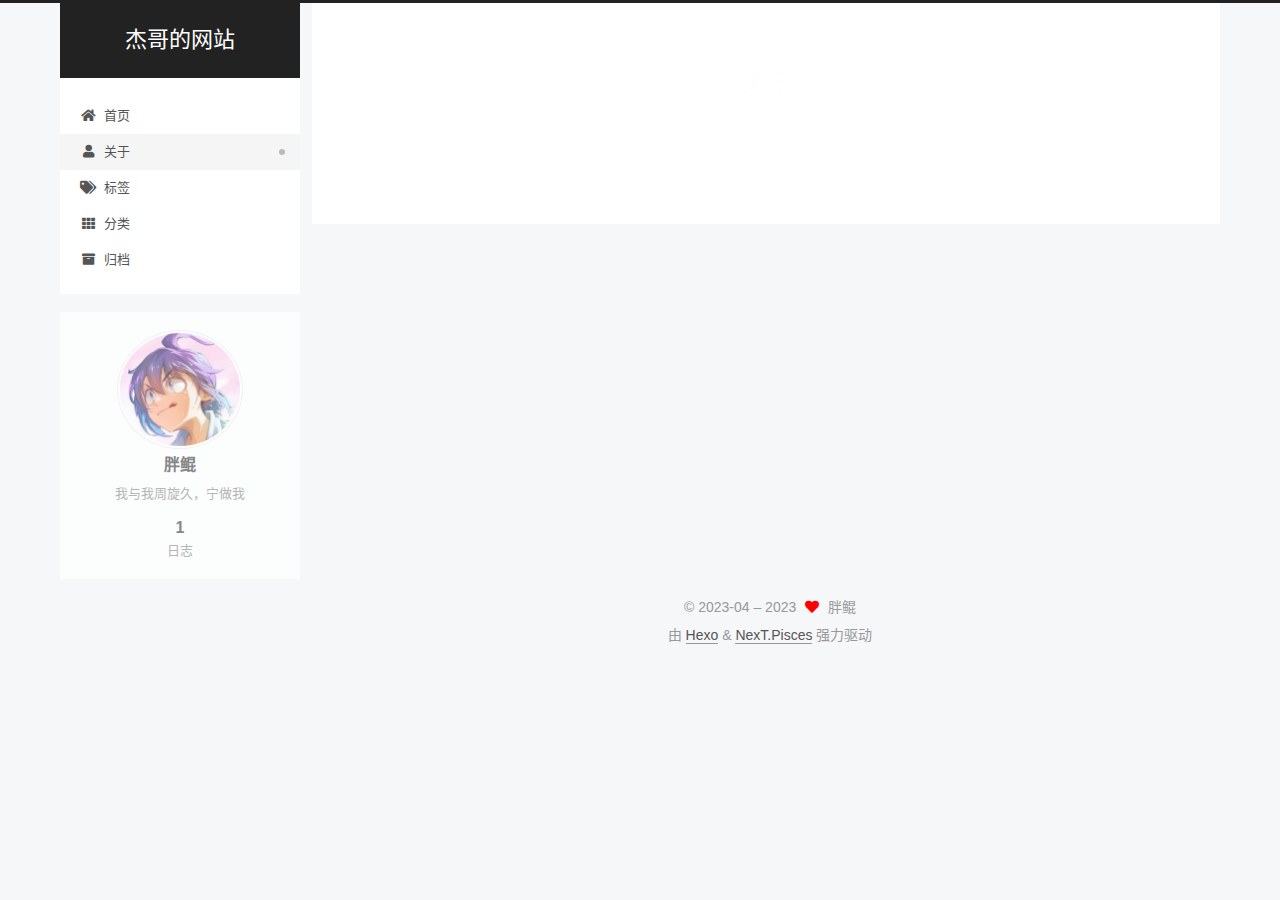
==== commit 3e1670d8: "Site updated: 2023-03-28 02:10:10" ====
--- a/about/index.html
+++ b/about/index.html
@@ -6,7 +6,7 @@
 <meta name="theme-color" content="#222">
 <meta name="generator" content="Hexo 6.3.0">
   <link rel="apple-touch-icon" sizes="180x180" href="/images/apple-touch-icon-next.png">
-  <link rel="icon" type="image/png" sizes="32x32" href="/images/favicon-32x32.png">
+  <link rel="icon" type="image/png" sizes="32x32" href="/images/favicon.ico">
   <link rel="icon" type="image/png" sizes="16x16" href="/images/favicon-16x16.png">
   <link rel="mask-icon" href="/images/logo.svg" color="#222">
 
--- a/css/main.css
+++ b/css/main.css
@@ -1169,7 +1169,7 @@
 }
 .links-of-author a::before,
 .links-of-author span.exturl::before {
-  background: #ff73d5;
+  background: #8cffff;
   border-radius: 50%;
   content: ' ';
   display: inline-block;
